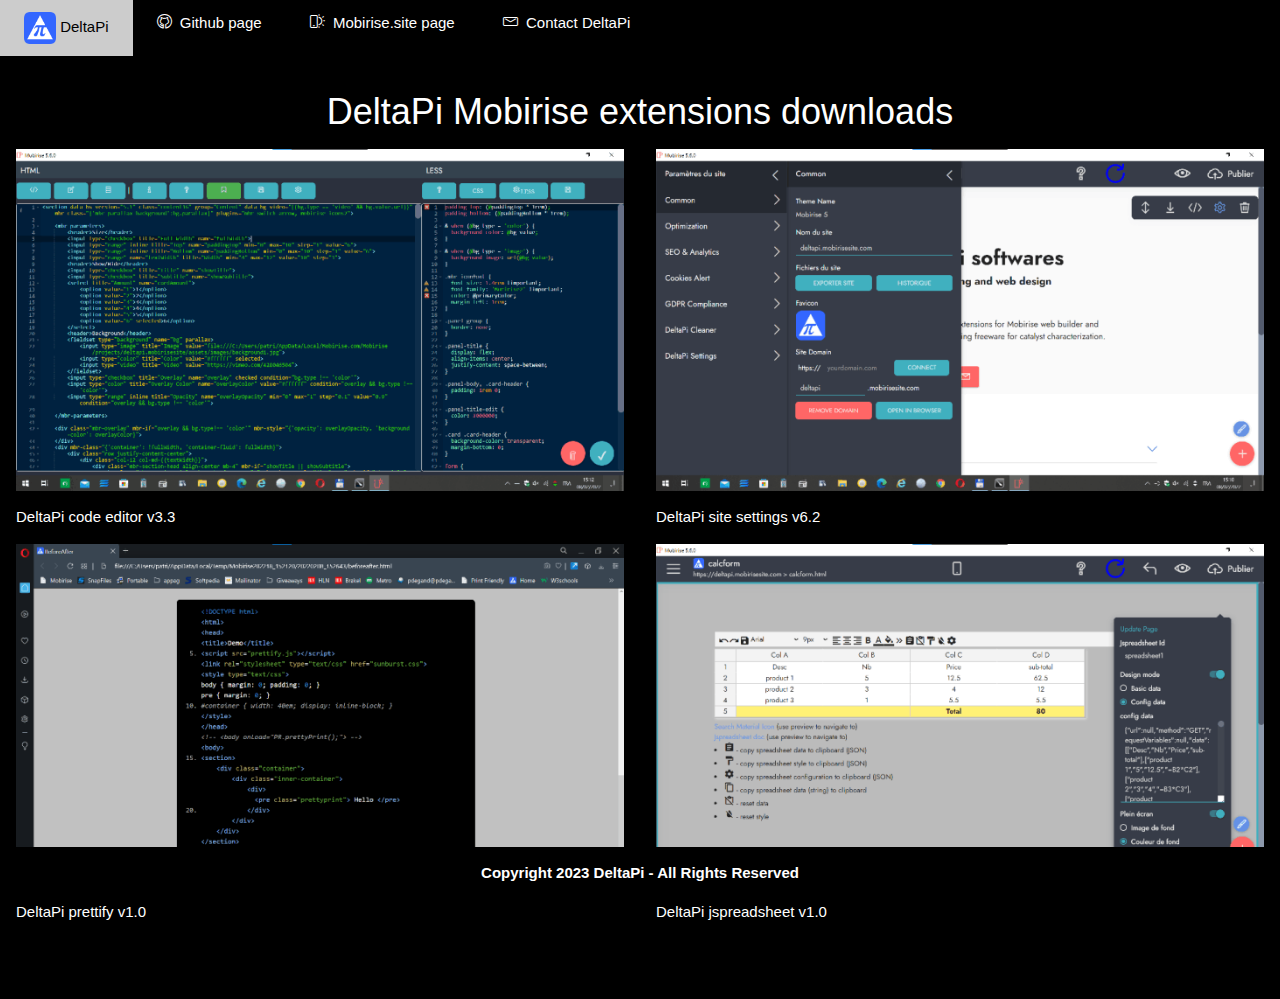
==== downloads.html @ 2305473d "create github pages" ====
<!DOCTYPE html>
<html  lang="en">
<head>
  <!-- Site made with Mobirise Website Builder v5.8.9, https://mobirise.com -->
  <meta charset="UTF-8">
  <meta http-equiv="X-UA-Compatible" content="IE=edge">
  <meta name="generator" content="Mobirise v5.8.9, mobirise.com">
  <meta name="viewport" content="width=device-width, initial-scale=1, minimum-scale=1">
  <link rel="shortcut icon" href="assets/images/deltapi.svg" type="image/x-icon">
  <meta name="description" content="links to DeltaPi downloads hosted on deltapi.lescigales.org">
  
  
  <title>Downloads</title>
  <link rel="stylesheet" href="assets/web/assets/mobirise-icons-bold/mobirise-icons-bold.css">
  <link rel="stylesheet" href="assets/deltapi/deltapi.css">
  <link rel="stylesheet" href="assets/w3css/w3.css">
  <link rel="stylesheet" href="assets/w3css/w3-theme-black.css">
  <link rel="stylesheet" href="assets/w3css/font-awesome.min.css">
  <link rel="stylesheet" href="assets/theme/css/style.css">
  <link rel="preload" href="https://fonts.googleapis.com/css?family=Jost:100,200,300,400,500,600,700,800,900,100i,200i,300i,400i,500i,600i,700i,800i,900i&display=swap" as="style" onload="this.onload=null;this.rel='stylesheet'">
  <noscript><link rel="stylesheet" href="https://fonts.googleapis.com/css?family=Jost:100,200,300,400,500,600,700,800,900,100i,200i,300i,400i,500i,600i,700i,800i,900i&display=swap"></noscript>
  <link rel="preload" href="https://fonts.googleapis.com/css?family=Rubik:300,400,500,600,700,800,900,300i,400i,500i,600i,700i,800i,900i&display=swap" as="style" onload="this.onload=null;this.rel='stylesheet'">
  <noscript><link rel="stylesheet" href="https://fonts.googleapis.com/css?family=Rubik:300,400,500,600,700,800,900,300i,400i,500i,600i,700i,800i,900i&display=swap"></noscript>
  <link rel="preload" as="style" href="assets/mobirise/css/mbr-additional.css"><link rel="stylesheet" href="assets/mobirise/css/mbr-additional.css" type="text/css">

  
  <style>#mobiriseBanner {display: none;}</style>
  
</head>
<body>
  


  <section class="menu1 cid-tDsbV5eviz" id="menu1-18">
    
<!-- Navbar -->
<div class="w3-top">
  <div class="w3-bar w3-black w3-card">
    <a href="index.html" class="w3-bar-item w3-button w3-padding-large"><img src="assets/images/deltapi-100x100.png" alt="DeltaPi" height="32"> DeltaPi</a>
    <a href="https://patrickdegand.github.io/deltapi/" class="w3-bar-item w3-button w3-padding-large w3-hide-small"><span class="mbr-iconfont mbrib-github"></span>&nbsp; Github page</a>
    <a href="https://deltapi.mobirisesite.com/" class="w3-bar-item w3-button w3-padding-large w3-hide-small"><span class="mbr-iconfont mbrib-mobirise"></span>&nbsp; Mobirise.site page</a>
    <a href="javascript:mailtodeltapi();" class="w3-bar-item w3-button w3-padding-large w3-hide-small"><span class="mbr-iconfont mbrib-letter"></span>&nbsp; Contact DeltaPi</a>
  </div>
</div>
</section>

<section class="features1 cid-tDsbYfevcy" id="features1-19">

    
  <div class="w3-row w3-theme">
    <h1 class="w3-center">DeltaPi Mobirise extensions downloads</h1>
    <div class="w3-col l6 s6">
      <div class="w3-container">
        <div class="w3-display-container">
          <img src="assets/images/code-editor-695x391.png" style="width:100%" alt="deltapi code editor">
          <div class="w3-display-middle w3-display-hover">
            <a href="https://deltapi.lescigales.org/downloads/deltapidownload.php?deltapi-code-editor" class="w3-button w3-black">Download</a>
          </div>
        </div>
        <p>DeltaPi code editor v3.3</p>
      </div>
      <div class="w3-container">
        <div class="w3-display-container">
          <img src="assets/images/prettify-695x391.png" style="width:100%" alt="deltapi prettify">
          <div class="w3-display-middle w3-display-hover">
            <a href="https://deltapi.lescigales.org/downloads/deltapidownload.php?deltapi-prettify" class="w3-button w3-black">Download</a>
          </div>
        </div>
        <p>DeltaPi prettify v1.0</p>
      </div>
    </div>
    <div class="w3-col l6 s6">
      <div class="w3-container">
        <div class="w3-display-container">
          <img src="assets/images/site-settings-695x391.png" style="width:100%" alt="deltapi site settings">
          <div class="w3-display-middle w3-display-hover">
            <a href="https://deltapi.lescigales.org/downloads/deltapidownload.php?deltapi-site-settings" class="w3-button w3-black">Download</a>
          </div>
        </div>
        <p>DeltaPi site settings v6.2</p>
      </div>
      <div class="w3-container">
        <div class="w3-display-container">
          <img src="assets/images/jspreadsheet-695x391.png" style="width:100%" alt="deltapi jspreadsheet">
          <div class="w3-display-middle w3-display-hover">
            <a href="https://deltapi.lescigales.org/downloads/deltapidownload.php?deltapi-jspreadsheet" class="w3-button w3-black">Download</a>
          </div>
        </div>
        <p>DeltaPi jspreadsheet v1.0</p>
      </div>
    </div>
  </div>
</section>

<section class="footer1 cid-tDn2ehxbDj" id="footer1-17">

    

<!-- Footer -->
<footer class="w3-container w3-theme-dark  w3-bottom w3-center">
 <p><strong>Copyright 2023 DeltaPi - All Rights Reserved</strong></p>
</footer>

</section><section class="cid-tDn2ehxbDj" id="footer1-17"></section>


<script src="assets/web/assets/jquery/jquery.min.js"></script>
  <script src="assets/deltapi/deltapi.js"></script>
  <script src="assets/theme/js/script.js"></script>
  
  <script>
var last = document.getElementsByTagName("section").length -1;
document.getElementsByTagName("section")[last].remove();
</script>




  
</body>
</html>
---- assets/web/assets/mobirise-icons-bold/mobirise-icons-bold.css ----
@font-face {
  font-family: 'mobirise-icons-bold';
  font-display: swap;
  src:  url('mobirise-icons-bold.eot?m1l4yr');
  src:  url('mobirise-icons-bold.eot?m1l4yr#iefix') format('embedded-opentype'),
    url('mobirise-icons-bold.ttf?m1l4yr') format('truetype'),
    url('mobirise-icons-bold.woff?m1l4yr') format('woff'),
    url('mobirise-icons-bold.svg?m1l4yr#mobirise-icons-bold') format('svg');
  font-weight: normal;
  font-style: normal;
}

[class^="mbrib-"], [class*="mbrib-"] {
  /* use !important to prevent issues with browser extensions that change fonts */
  font-family: 'mobirise-icons-bold' !important;
  speak: none;
  font-style: normal;
  font-weight: normal;
  font-variant: normal;
  text-transform: none;
  line-height: 1;

  /* Better Font Rendering =========== */
  -webkit-font-smoothing: antialiased;
  -moz-osx-font-smoothing: grayscale;
}

.mbrib-add-submenu:before {
  content: "\e900";
}
.mbrib-alert:before {
  content: "\e901";
}
.mbrib-align-center:before {
  content: "\e902";
}
.mbrib-align-justify:before {
  content: "\e903";
}
.mbrib-align-left:before {
  content: "\e904";
}
.mbrib-align-right:before {
  content: "\e905";
}
.mbrib-android:before {
  content: "\e906";
}
.mbrib-apple:before {
  content: "\e907";
}
.mbrib-arrow-down:before {
  content: "\e908";
}
.mbrib-arrow-next:before {
  content: "\e909";
}
.mbrib-arrow-prev:before {
  content: "\e90a";
}
.mbrib-arrow-up:before {
  content: "\e90b";
}
.mbrib-bold:before {
  content: "\e90c";
}
.mbrib-bookmark:before {
  content: "\e90d";
}
.mbrib-bootstrap:before {
  content: "\e90e";
}
.mbrib-briefcase:before {
  content: "\e90f";
}
.mbrib-browse:before {
  content: "\e910";
}
.mbrib-bulleted-list:before {
  content: "\e911";
}
.mbrib-calendar:before {
  content: "\e912";
}
.mbrib-camera:before {
  content: "\e913";
}
.mbrib-cart-add:before {
  content: "\e914";
}
.mbrib-cart-full:before {
  content: "\e915";
}
.mbrib-cash:before {
  content: "\e916";
}
.mbrib-change-style:before {
  content: "\e917";
}
.mbrib-chat:before {
  content: "\e918";
}
.mbrib-clock:before {
  content: "\e919";
}
.mbrib-close:before {
  content: "\e91a";
}
.mbrib-cloud:before {
  content: "\e91b";
}
.mbrib-code:before {
  content: "\e91c";
}
.mbrib-contact-form:before {
  content: "\e91d";
}
.mbrib-credit-card:before {
  content: "\e91e";
}
.mbrib-cursor-click:before {
  content: "\e91f";
}
.mbrib-cust-feedback:before {
  content: "\e920";
}
.mbrib-database:before {
  content: "\e921";
}
.mbrib-delivery:before {
  content: "\e922";
}
.mbrib-desktop:before {
  content: "\e923";
}
.mbrib-devices:before {
  content: "\e924";
}
.mbrib-down:before {
  content: "\e925";
}
.mbrib-download:before {
  content: "\e926";
}
.mbrib-drag-n-drop:before {
  content: "\e927";
}
.mbrib-drag-n-drop2:before {
  content: "\e928";
}
.mbrib-edit:before {
  content: "\e929";
}
.mbrib-edit2:before {
  content: "\e92a";
}
.mbrib-error:before {
  content: "\e92b";
}
.mbrib-extension:before {
  content: "\e92c";
}
.mbrib-features:before {
  content: "\e92d";
}
.mbrib-file:before {
  content: "\e92e";
}
.mbrib-flag:before {
  content: "\e92f";
}
.mbrib-folder:before {
  content: "\e930";
}
.mbrib-gift:before {
  content: "\e931";
}
.mbrib-github:before {
  content: "\e932";
}
.mbrib-globe-2:before {
  content: "\e933";
}
.mbrib-globe:before {
  content: "\e934";
}
.mbrib-growing-chart:before {
  content: "\e935";
}
.mbrib-hearth:before {
  content: "\e936";
}
.mbrib-help:before {
  content: "\e937";
}
.mbrib-home:before {
  content: "\e938";
}
.mbrib-hot-cup:before {
  content: "\e939";
}
.mbrib-idea:before {
  content: "\e93a";
}
.mbrib-image-gallery:before {
  content: "\e93b";
}
.mbrib-image-slider:before {
  content: "\e93c";
}
.mbrib-info:before {
  content: "\e93d";
}
.mbrib-italic:before {
  content: "\e93e";
}
.mbrib-key:before {
  content: "\e93f";
}
.mbrib-laptop:before {
  content: "\e940";
}
.mbrib-layers:before {
  content: "\e941";
}
.mbrib-left-right:before {
  content: "\e942";
}
.mbrib-left:before {
  content: "\e943";
}
.mbrib-letter:before {
  content: "\e944";
}
.mbrib-like:before {
  content: "\e945";
}
.mbrib-link:before {
  content: "\e946";
}
.mbrib-lock:before {
  content: "\e947";
}
.mbrib-login:before {
  content: "\e948";
}
.mbrib-logout:before {
  content: "\e949";
}
.mbrib-magic-stick:before {
  content: "\e94a";
}
.mbrib-map-pin:before {
  content: "\e94b";
}
.mbrib-menu:before {
  content: "\e94c";
}
.mbrib-mobile:before {
  content: "\e94d";
}
.mbrib-mobile2:before {
  content: "\e94e";
}
.mbrib-mobirise:before {
  content: "\e94f";
}
.mbrib-more-horizontal:before {
  content: "\e950";
}
.mbrib-more-vertical:before {
  content: "\e951";
}
.mbrib-music:before {
  content: "\e952";
}
.mbrib-new-file:before {
  content: "\e953";
}
.mbrib-numbered-list:before {
  content: "\e954";
}
.mbrib-opened-folder:before {
  content: "\e955";
}
.mbrib-pages:before {
  content: "\e956";
}
.mbrib-paper-plane:before {
  content: "\e957";
}
.mbrib-paperclip:before {
  content: "\e958";
}
.mbrib-photo:before {
  content: "\e959";
}
.mbrib-photos:before {
  content: "\e95a";
}
.mbrib-pin:before {
  content: "\e95b";
}
.mbrib-play:before {
  content: "\e95c";
}
.mbrib-plus:before {
  content: "\e95d";
}
.mbrib-preview:before {
  content: "\e95e";
}
.mbrib-print:before {
  content: "\e95f";
}
.mbrib-protect:before {
  content: "\e960";
}
.mbrib-question:before {
  content: "\e961";
}
.mbrib-quote-left:before {
  content: "\e962";
}
.mbrib-quote-right:before {
  content: "\e963";
}
.mbrib-redo:before {
  content: "\e964";
}
.mbrib-refresh:before {
  content: "\e965";
}
.mbrib-responsive:before {
  content: "\e966";
}
.mbrib-right:before {
  content: "\e967";
}
.mbrib-rocket:before {
  content: "\e968";
}
.mbrib-sad-face:before {
  content: "\e969";
}
.mbrib-sale:before {
  content: "\e96a";
}
.mbrib-save:before {
  content: "\e96b";
}
.mbrib-search:before {
  content: "\e96c";
}
.mbrib-setting:before {
  content: "\e96d";
}
.mbrib-setting2:before {
  content: "\e96e";
}
.mbrib-setting3:before {
  content: "\e96f";
}
.mbrib-share:before {
  content: "\e970";
}
.mbrib-shopping-bag:before {
  content: "\e971";
}
.mbrib-shopping-basket:before {
  content: "\e972";
}
.mbrib-shopping-cart:before {
  content: "\e973";
}
.mbrib-sites:before {
  content: "\e974";
}
.mbrib-smile-face:before {
  content: "\e975";
}
.mbrib-speed:before {
  content: "\e976";
}
.mbrib-star:before {
  content: "\e977";
}
.mbrib-success:before {
  content: "\e978";
}
.mbrib-sun:before {
  content: "\e979";
}
.mbrib-sun2:before {
  content: "\e97a";
}
.mbrib-tablet-vertical:before {
  content: "\e97b";
}
.mbrib-tablet:before {
  content: "\e97c";
}
.mbrib-target:before {
  content: "\e97d";
}
.mbrib-timer:before {
  content: "\e97e";
}
.mbrib-to-ftp:before {
  content: "\e97f";
}
.mbrib-to-local-drive:before {
  content: "\e980";
}
.mbrib-touch-swipe:before {
  content: "\e981";
}
.mbrib-touch:before {
  content: "\e982";
}
.mbrib-trash:before {
  content: "\e983";
}
.mbrib-underline:before {
  content: "\e984";
}
.mbrib-undo:before {
  content: "\e985";
}
.mbrib-unlink:before {
  content: "\e986";
}
.mbrib-unlock:before {
  content: "\e987";
}
.mbrib-up-down:before {
  content: "\e988";
}
.mbrib-up:before {
  content: "\e989";
}
.mbrib-update:before {
  content: "\e98a";
}
.mbrib-upload:before {
  content: "\e98b";
}
.mbrib-user:before {
  content: "\e98c";
}
.mbrib-user2:before {
  content: "\e98d";
}
.mbrib-users:before {
  content: "\e98e";
}
.mbrib-video-play:before {
  content: "\e98f";
}
.mbrib-video:before {
  content: "\e990";
}
.mbrib-watch:before {
  content: "\e991";
}
.mbrib-website-theme:before {
  content: "\e992";
}
.mbrib-wifi:before {
  content: "\e993";
}
.mbrib-windows:before {
  content: "\e994";
}
.mbrib-zoom-out:before {
  content: "\e995";
}
---- assets/deltapi/deltapi.css ----
#mobiriseBanner {
display: none;
}
---- assets/w3css/w3-theme-black.css ----
.w3-theme-l5 {color:#000 !important; background-color:#f0f0f0 !important}
.w3-theme-l4 {color:#000 !important; background-color:#cccccc !important}
.w3-theme-l3 {color:#fff !important; background-color:#999999 !important}
.w3-theme-l2 {color:#fff !important; background-color:#666666 !important}
.w3-theme-l1 {color:#fff !important; background-color:#333333 !important}
.w3-theme-d1 {color:#fff !important; background-color:#000000 !important}
.w3-theme-d2 {color:#fff !important; background-color:#000000 !important}
.w3-theme-d3 {color:#fff !important; background-color:#000000 !important}
.w3-theme-d4 {color:#fff !important; background-color:#000000 !important}
.w3-theme-d5 {color:#fff !important; background-color:#000000 !important}

.w3-theme-light {color:#000 !important; background-color:#f0f0f0 !important}
.w3-theme-dark {color:#fff !important; background-color:#000000 !important}
.w3-theme-action {color:#fff !important; background-color:#000000 !important}

.w3-theme {color:#fff !important; background-color:#000000 !important}
.w3-text-theme {color:#000000 !important}
.w3-border-theme {border-color:#000000 !important}

.w3-hover-theme:hover {color:#fff !important; background-color:#000000 !important}
.w3-hover-text-theme:hover {color:#000000 !important}
.w3-hover-border-theme:hover {border-color:#000000 !important}
---- assets/theme/css/style.css ----
.engine {
	position: absolute;
	text-indent: -2400px;
	text-align: center;
	padding: 0;
	top: 0;
	left: -2400px;
}button,
div,
span,
h1,
h2,
h3,
h4,
h5,
h6,
p,
blockquote,
a,
ol,
ul,
li,
figcaption,
textarea,
input { 
	font-family: "Segoe UI",Arial,sans-serif;
}
/*!
* {
  -webkit-box-sizing: border-box;
  box-sizing: border-box;
  outline: none; }
  *:focus {
    outline: none; }

body {
  position: relative;
  font-style: normal;
  line-height: 1.6;
  color: #48525c; }

section {
  background-color: #eeeeee;
  background-position: 50% 50%;
  background-repeat: no-repeat;
  background-size: cover;
  overflow: hidden;
  padding: 0; }

h1,
h2,
h3,
h4,
h5,
h6 {
  margin: 0;
  padding: 0; }

p,
li,
blockquote {
  letter-spacing: normal;
  line-height: 1.6; }

ul,
ol,
blockquote,
p {
  margin-bottom: 0;
  margin-top: 0; }

a {
  cursor: pointer; }
  a, a:hover {
    text-decoration: none; }

a.mbr-iconfont:hover {
  text-decoration: none; }

h1,
h2,
h3,
h4,
h5,
h6,
.display-1,
.display-2,
.display-4,
.display-5,
.display-7 {
  word-break: break-word;
  word-wrap: break-word; }

b,
strong {
  font-weight: bold; }

blockquote {
  padding: 10px 0 10px 20px;
  position: relative;
  border-left: 3px solid; }

input:-webkit-autofill, input:-webkit-autofill:hover, input:-webkit-autofill:focus, input:-webkit-autofill:active {
  -webkit-transition-delay: 9999s;
  transition-delay: 9999s;
  -webkit-transition-property: background-color, color;
  -o-transition-property: background-color, color;
  transition-property: background-color, color; }

html,
body {
  height: auto;
  min-height: 100vh; }

.mbr-section-title {
  margin: 0;
  padding: 0;
  font-style: normal;
  line-height: 1.2;
  width: 100%;
  color: #20202a; }

.mbr-section-subtitle {
  line-height: 1.2;
  width: 100%;
  color: #20202a; }

.mbr-text {
  font-style: normal;
  line-height: 1.6;
  width: 100%;
  color: #48525c;
  font-weight: 400; }

/*! Base colors */ /*
.mbr-white {
  color: #ffffff; }

.mbr-black {
  color: #000000; }

/*! Text-aligns */ /*
.align-left {
  text-align: left; }
  .align-left .list-item {
    justify-content: flex-start; }

.align-center {
  text-align: center; }
  .align-center .list-item {
    justify-content: center; }

.align-right {
  text-align: right; }
  .align-right .list-item {
    justify-content: flex-end; }

@media (max-width: 767px) {
  .align-left,
  .align-center,
  .align-right {
    text-align: center; }
    .align-left .list-item,
    .align-center .list-item,
    .align-right .list-item {
      justify-content: center; } }
/*! Font-weight  */ /* 
.mbr-light {
  font-weight: 300; }

.mbr-regular {
  font-weight: 400; }

.mbr-semibold {
  font-weight: 600; }

.mbr-bold {
  font-weight: 700; }

.icons-list a {
  margin: 0; }
  .icons-list a:last-child {
    margin: 0; }

.mbr-figure {
  align-self: center; }

.hidden {
  visibility: hidden; }

.super-hide {
  display: none !important; }

.inactive {
  -webkit-user-select: none;
  -moz-user-select: none;
  -ms-user-select: none;
  user-select: none;
  pointer-events: none;
  -webkit-user-drag: none;
  user-drag: none; }

.mbr-overlay {
  position: absolute;
  bottom: 0;
  left: 0;
  right: 0;
  top: 0;
  z-index: 0; }

.map-placeholder {
  display: none; }

.google-map, .google-map iframe {
  position: relative;
  width: 100%;
  height: 400px; }

img.mbr-temp {
  width: 100%; }

.rounded {
  border-radius: 50% !important; }

.is-builder .nodisplay + img[async],
.is-builder .nodisplay + img[decoding="async"],
.is-builder amp-img > a + img[async],
.is-builder amp-img > a + img[decoding="async"] {
  display: none; }

html:not(.is-builder) amp-img > a {
  position: absolute;
  top: 0;
  bottom: 0;
  left: 0;
  right: 0;
  z-index: 1; }

.is-builder .temp-amp-sizer {
  position: absolute; }

.is-builder amp-youtube .temp-amp-sizer,
.is-builder amp-vimeo .temp-amp-sizer {
  position: static; }

.mobirise-spinner {
  position: absolute;
  top: 50%;
  left: 40%;
  margin-left: 10%;
  -webkit-transform: translate3d(-50%, -50%, 0);
  z-index: 4; }

.mobirise-spinner em {
  width: 24px;
  height: 24px;
  background: #3ac;
  border-radius: 100%;
  display: inline-block;
  -webkit-animation: slide 1s infinite; }

.mobirise-spinner em:nth-child(1) {
  -webkit-animation-delay: 0.1s; }

.mobirise-spinner em:nth-child(2) {
  -webkit-animation-delay: 0.2s; }

.mobirise-spinner em:nth-child(3) {
  -webkit-animation-delay: 0.3s; }

@-moz-keyframes slide {
  0% {
    -webkit-transform: scale(1); }
  50% {
    opacity: 0.3;
    -webkit-transform: scale(2); }
  100% {
    -webkit-transform: scale(1); } }
@-webkit-keyframes slide {
  0% {
    -webkit-transform: scale(1); }
  50% {
    opacity: 0.3;
    -webkit-transform: scale(2); }
  100% {
    -webkit-transform: scale(1); } }
@-o-keyframes slide {
  0% {
    -webkit-transform: scale(1); }
  50% {
    opacity: 0.3;
    -webkit-transform: scale(2); }
  100% {
    -webkit-transform: scale(1); } }
@keyframes slide {
  0% {
    -webkit-transform: scale(1); }
  50% {
    opacity: 0.3;
    -webkit-transform: scale(2); }
  100% {
    -webkit-transform: scale(1); } }
.mobirise-loader .amp-active > div {
  display: none; }

.iconfont-wrapper {
  display: inline-flex; }

.mbr-flex {
  display: flex; }

.flex-wrap {
  flex-wrap: wrap; }

.mbr-jc-s {
  justify-content: flex-start; }

.mbr-jc-c {
  justify-content: center; }

.mbr-jc-e {
  justify-content: flex-end; }

.mbr-row-reverse {
  flex-direction: row-reverse; }

.mbr-column {
  flex-direction: column; }

amp-img,
img {
  height: 100%;
  width: 100%; }

/* styles for bullets */ /*
.hidden-slide {
  display: none !important; }

.visible-slide {
  display: flex !important; }

section,
.container,
.container-fluid {
  position: relative;
  word-wrap: break-word; }

/*! Full-screen */ /*
.mbr-fullscreen .mbr-overlay {
  min-height: 100vh; }

.mbr-fullscreen {
  display: flex;
  align-items: center;
  height: 100vh;
  min-height: 100vh;
  padding: 3rem 0; }

.container {
  padding: 0 1rem;
  width: 100%;
  margin-right: auto;
  margin-left: auto; }
  @media (max-width: 767px) {
    .container {
      max-width: 540px; } }
  @media (min-width: 768px) {
    .container {
      max-width: 720px; } }
  @media (min-width: 992px) {
    .container {
      max-width: 960px; } }
  @media (min-width: 1200px) {
    .container {
      max-width: 1140px; } }

.container-fluid {
  width: 100%;
  padding: 0 1rem; }

.btn {
  position: relative;
  font-weight: 700;
  margin: 0.4rem 0.9rem;
  border: 2px solid;
  font-style: normal;
  white-space: normal;
  transition: all 0.3s cubic-bezier(0.25, 0.1, 0.25, 1);
  display: inline-flex;
  align-items: center;
  justify-content: center;
  word-break: break-word;
  line-height: 1.2rem;
  letter-spacing: normal; }

.btn-form {
  padding: 1rem 2rem; }
  .btn-form:hover {
    cursor: pointer; }

.btn {
  padding: 1rem 2rem;
  border-radius: 3px; }

.btn-sm {
  padding: 0.4rem 0.8rem;
  border-radius: 3px; }

.btn-md {
  padding: 1rem 2rem;
  border-radius: 3px; }

.btn-lg {
  padding: 1.2rem 3.2rem;
  border-radius: 3px; }

form .btn,
form .mbr-section-btn {
  margin: 0; }

.note-popover .btn:after {
  display: none; }

.mbr-section-btn {
  margin: 0 -0.9rem;
  font-size: 0; }

nav .mbr-section-btn {
  margin-left: 0rem;
  margin-right: 0rem; }

.btn .mbr-iconfont,
.btn.btn-md .mbr-iconfont {
  cursor: pointer;
  margin: 0 0.8rem 0 0; }

.btn-sm .mbr-iconfont {
  margin: 0 0.5rem 0 0; }

[type="submit"] {
  -webkit-appearance: none; }

section.menu {
  min-height: 56px;
  overflow: visible;
  padding: 0; }

.menu-container {
  display: flex;
  -webkit-box-pack: justify;
  -ms-flex-pack: justify;
  justify-content: space-between;
  align-items: center;
  min-height: 56px; }
  @media (max-width: 991px) {
    .menu-container {
      max-width: 100%;
      padding: 0.5rem 1rem !important; } }
  @media (max-width: 767px) {
    .menu-container {
      padding: 0.5rem 1rem !important; } }

.navbar {
  z-index: 100;
  width: 100%;
  position: absolute;
  box-shadow: 0 2px 10px 0 rgba(0, 0, 0, 0.07); }

.navbar-fixed-top {
  position: fixed;
  top: 0; }

.navbar-brand {
  display: flex;
  align-items: center;
  word-break: break-word;
  z-index: 1; }

.navbar-logo {
  margin: 0 0.8rem 0 0; }
  @media (max-width: 767px) {
    .navbar-logo amp-img {
      max-height: 35px;
      max-width: 35px; } }

.navbar-caption-wrap {
  display: flex; }

.navbar .navbar-collapse {
  display: flex;
  -ms-flex-preferred-size: auto;
  flex-basis: auto;
  align-items: center;
  justify-content: space-between;
  width: 100%; }
  @media (max-width: 991px) {
    .navbar .navbar-collapse {
      display: none;
      position: absolute;
      top: 0;
      right: 0;
      height: 100vh;
      overflow-y: auto;
      padding: 70px 2rem 1rem;
      z-index: 1; } }

@media (max-width: 991px) {
  .navbar.opened .navbar-collapse.show, .navbar.opened .navbar-collapse.collapsing {
    display: block; }

  .is-builder .navbar-collapse {
    position: fixed; } }
.navbar-nav {
  list-style-type: none;
  display: flex;
  flex-wrap: wrap;
  padding-left: 0;
  min-width: 10rem; }
  @media (max-width: 991px) {
    .navbar-nav {
      flex-direction: column; } }
  .navbar-nav .mbr-iconfont {
    margin: 0 0.2rem 0 0; }

.nav-item {
  word-break: break-all; }

.nav-link {
  display: flex;
  align-items: center;
  justify-content: center; }

.nav-link,
.navbar-caption {
  transition: all 0.2s !important;
  letter-spacing: normal !important; }

.nav-dropdown .dropdown-menu {
  min-width: 10rem;
  position: absolute;
  left: 0;
  padding: 10px 0;
  border-radius: 0 0 4px 4px;
  transition: opacity 0.2s cubic-bezier(0.25, 0.1, 0.25, 1); }
  .nav-dropdown .dropdown-menu .dropdown-item {
    line-height: normal;
    display: flex;
    justify-content: center;
    align-items: center;
    padding: 0 15px;
    margin: 20px 0;
    white-space: nowrap; }
    .nav-dropdown .dropdown-menu .dropdown-item:active {
      background: none; }
  .nav-dropdown .dropdown-menu .dropdown {
    position: relative; }

.dropdown-menu .dropdown:hover > .dropdown-menu {
  opacity: 1;
  pointer-events: all; }

.nav-dropdown .dropdown-submenu {
  top: 0;
  left: 100%;
  margin: 0; }

.nav-item.dropdown {
  position: relative; }
  .nav-item.dropdown .dropdown-menu {
    opacity: 0;
    pointer-events: none; }
  .nav-item.dropdown:hover > .dropdown-menu {
    opacity: 1;
    pointer-events: all; }

.link.dropdown-toggle:after {
  content: "";
  margin-left: 0.25rem;
  border-top: 0.35em solid;
  border-right: 0.35em solid transparent;
  border-left: 0.35em solid transparent;
  border-bottom: 0; }

.navbar .dropdown.open > .dropdown-menu {
  display: block; }

@media (max-width: 991px) {
  .is-builder .nav-dropdown .dropdown-menu {
    position: relative; }

  .nav-dropdown .dropdown-submenu {
    left: 0; }

  .nav-dropdown .dropdown-menu .dropdown-item {
    padding: 0;
    margin: 0 0 1rem 0;
    justify-content: center; }
    .nav-dropdown .dropdown-menu .dropdown-item:after {
      right: auto; }

  .navbar.opened .dropdown-menu {
    top: 0; }

  .dropdown-toggle[data-toggle="dropdown-submenu"]:after {
    content: "";
    margin-left: 0.25rem;
    border-top: 0.35em solid;
    border-right: 0.35em solid transparent;
    border-left: 0.35em solid transparent;
    border-bottom: 0;
    top: 55%; } }
.navbar-buttons {
  display: flex;
  flex-wrap: wrap;
  align-items: center;
  justify-content: center; }
  @media (max-width: 991px) {
    .navbar-buttons {
      flex-direction: column; } }

.menu-social-list {
  display: flex;
  align-items: center;
  justify-content: center;
  flex-wrap: wrap; }
  .menu-social-list a {
    margin: 0 0.5rem; }
    .menu-social-list a span {
      font-size: 1.5rem; }

button.navbar-toggler {
  position: relative;
  width: 31px;
  height: 20px;
  cursor: pointer;
  transition: all .2s;
  -ms-flex-item-align: center;
  -ms-grid-row-align: center;
  align-self: center; }

.hamburger span {
  position: absolute;
  right: 0;
  width: 30px;
  height: 2px;
  border-right: 5px; }
  .hamburger span:nth-child(1) {
    top: 0;
    transition: all .2s; }
  .hamburger span:nth-child(2) {
    top: 8px;
    transition: all .15s; }
  .hamburger span:nth-child(3) {
    top: 8px;
    transition: all .15s; }
  .hamburger span:nth-child(4) {
    top: 16px;
    transition: all .2s; }

nav.opened .navbar-toggler:not(.hide) .hamburger span:nth-child(4), nav.opened .navbar-toggler:not(.hide) .hamburger span:nth-child(1) {
  top: 8px;
  width: 0;
  opacity: 0;
  right: 50%;
  transition: all .2s; }
nav.opened .navbar-toggler:not(.hide) .hamburger span:nth-child(2) {
  transform: rotate(-45deg);
  transition: all .25s; }
nav.opened .navbar-toggler:not(.hide) .hamburger span:nth-child(3) {
  transform: rotate(45deg);
  transition: all .25s; }

.ampstart-btn.hamburger {
  position: relative;
  margin-left: auto;
  height: 20px;
  width: 30px;
  background: none;
  border: none;
  cursor: pointer;
  z-index: 1000; }

@media (min-width: 992px) {
  .nav-dropdown .dropdown-menu {
    box-shadow: 0 10px 25px 0 rgba(0, 0, 0, 0.2); }

  .ampstart-btn,
  amp-sidebar {
    display: none; }

  .dropdown-menu .dropdown-toggle:after {
    content: "";
    border-bottom: 0.35em solid transparent;
    border-left: 0.35em solid;
    border-right: 0;
    border-top: 0.35em solid transparent;
    margin-left: 0.3rem;
    margin-top: -0.3077em;
    position: absolute;
    right: 1.1538em;
    top: 50%; } }
.close-sidebar {
  width: 30px;
  height: 30px;
  position: relative;
  cursor: pointer;
  background-color: transparent;
  border: none; }
  .close-sidebar span {
    position: absolute;
    left: 0;
    width: 30px;
    height: 2px;
    border-right: 5px;
    top: 14px; }
    .close-sidebar span:nth-child(1) {
      transform: rotate(-45deg); }
    .close-sidebar span:nth-child(2) {
      transform: rotate(45deg); }

.builder-sidebar {
  position: relative;
  height: 100vh;
  overflow-y: auto;
  min-width: 10rem;
  z-index: 1030;
  padding: 1rem 2rem;
  max-width: 20rem; }
  .builder-sidebar .dropdown:hover > .dropdown-menu {
    position: relative;
    text-align: center; }

section.sidebar-open:before {
  content: '';
  position: fixed;
  top: 0;
  bottom: 0;
  right: 0;
  left: 0;
  background-color: rgba(0, 0, 0, 0.2);
  z-index: 1040; }

.is-builder section.horizontal-menu .ampstart-btn {
  display: none !important; }
.is-builder section.horizontal-menu .dropdown-menu {
  z-index: auto !important;
  opacity: 1 !important;
  pointer-events: auto !important; }

.is-builder .menu {
  overflow: visible; }

#sidebar {
  background-color: transparent; }

.card-title {
  margin: 0; }

.card {
  position: relative;
  background-color: transparent;
  border: none;
  border-radius: 0;
  width: 100%;
  padding: 0 1rem; }
  @media (max-width: 767px) {
    .card:not(.last-child) {
      padding-bottom: 30px; } }
  .card .card-img {
    width: auto;
    border-radius: 0; }
  .card .card-wrapper {
    height: 100%; }
    @media (max-width: 767px) {
      .card .card-wrapper {
        flex-direction: column; } }
  .card img {
    height: 100%;
    -o-object-fit: cover;
    object-fit: cover;
    -o-object-position: center;
    object-position: center; }

.card-inner,
.items-list {
  display: flex;
  flex-direction: column; }

.items-list {
  list-style-type: none;
  padding: 0; }
  .items-list .list-item {
    padding: 1rem 2rem; }

.card-head {
  padding: 1.5rem 2rem; }

.card-price-wrap {
  padding: 1rem 2rem; }

.card-button {
  padding: 1rem;
  margin: 0 !important; }

.timeline-wrap {
  position: relative; }
  .timeline-wrap .iconBackground {
    position: absolute;
    left: 50%;
    width: 20px;
    height: 20px;
    line-height: 30px;
    text-align: center;
    border-radius: 50%;
    font-size: 30px;
    display: inline-block;
    background-color: #000000;
    top: 20px;
    margin: 0 0 0 -10px; }
  @media (max-width: 767px) {
    .timeline-wrap .iconBackground {
      left: 0 !important; } }

.separline {
  position: relative; }
  @media (max-width: 767px) {
    .separline:not(.last-child) {
      padding-bottom: 2rem; } }
  .separline:before {
    position: absolute;
    content: "";
    width: 2px;
    background-color: #000000;
    left: calc(50% - 1px);
    height: calc(100% - 20px);
    top: 40px; }
    @media (max-width: 767px) {
      .separline:before {
        left: 0 !important; } }

.gallery-img-wrap {
  position: relative;
  height: 100%; }
  .gallery-img-wrap:hover {
    cursor: pointer; }
    .gallery-img-wrap:hover .icon-wrap,
    .gallery-img-wrap:hover .caption-on-hover {
      opacity: 1; }
    .gallery-img-wrap:hover:after {
      opacity: .5; }
  .gallery-img-wrap amp-img {
    height: 100%; }
  .gallery-img-wrap:after {
    content: "";
    position: absolute;
    top: 0;
    bottom: 0;
    left: 0;
    right: 0;
    background: #000;
    opacity: 0;
    transition: opacity 0.2s;
    pointer-events: none; }
  .gallery-img-wrap .icon-wrap,
  .gallery-img-wrap .img-caption {
    z-index: 3;
    pointer-events: none;
    position: absolute; }
  .gallery-img-wrap .icon-wrap,
  .gallery-img-wrap .caption-on-hover {
    opacity: 0;
    transition: opacity 0.2s; }
  .gallery-img-wrap .icon-wrap {
    left: 50%;
    top: 50%;
    transform: translate(-50%, -50%);
    background-color: #fff;
    padding: .5rem;
    border-radius: 50%; }
  .gallery-img-wrap .amp-iconfont {
    color: #000;
    font-size: 1rem;
    width: 1rem;
    display: block; }
  .gallery-img-wrap .img-caption {
    left: 0;
    right: 0; }
    .gallery-img-wrap .img-caption.caption-top {
      top: 0; }
    .gallery-img-wrap .img-caption.caption-bottom {
      bottom: 0; }
    .gallery-img-wrap .img-caption:not(.caption-on-hover):after {
      content: "";
      position: absolute;
      top: 0;
      left: 0;
      right: 0;
      height: 100%;
      transition: opacity 0.2s;
      z-index: -1;
      pointer-events: none; }
  @media (max-width: 767px) {
    .gallery-img-wrap:after, .gallery-img-wrap:hover:after,
    .gallery-img-wrap .icon-wrap {
      display: none; }
    .gallery-img-wrap .caption-on-hover {
      opacity: 1; } }

.is-builder .gallery-img-wrap .icon-wrap, .is-builder .gallery-img-wrap .img-caption > * {
  pointer-events: all; }

.amp-carousel-button,
.dots-wrapper .dots span {
  transition: all 0.4s;
  cursor: pointer;
  outline: none; }

.amp-carousel-button {
  width: 50px;
  height: 50px;
  border-radius: 50%; }

.dots-wrapper .dots {
  display: inline-block;
  margin: 4px 8px; }
  .dots-wrapper .dots span {
    display: block;
    border-radius: 12px;
    height: 24px;
    width: 24px;
    background-color: #ffffff;
    border: 10px solid #cccccc;
    opacity: 0.5; }
    .dots-wrapper .dots span.current {
      width: 40px; }
    .dots-wrapper .dots span:hover, .dots-wrapper .dots span.current {
      opacity: 1; }

.amp-carousel-button-next:after {
  right: 1rem; }

.amp-carousel-button-prev:after {
  left: 1rem; }

button.btn-img {
  cursor: pointer; }
  .is-builder .preview button.btn-img {
    opacity: 0.5;
    position: relative;
    pointer-events: none; }

amp-image-lightbox, .lightbox {
  background: rgba(0, 0, 0, 0.8);
  display: flex;
  flex-wrap: wrap;
  align-items: center;
  justify-content: center;
  width: 100%;
  height: 100%;
  overflow: auto; }
  amp-image-lightbox a.control, .lightbox a.control {
    position: absolute;
    cursor: default;
    top: 0;
    right: 0; }
  amp-image-lightbox .close, .lightbox .close {
    background: none;
    border: none;
    position: absolute;
    top: 16px;
    right: 16px;
    height: 32px;
    width: 32px;
    cursor: pointer;
    z-index: 1000; }
  amp-image-lightbox .close:before,
  amp-image-lightbox .close:after, .lightbox .close:before,
  .lightbox .close:after {
    position: absolute;
    top: 0;
    right: 16px;
    content: ' ';
    height: 32px;
    width: 2px;
    background-color: #fff; }
  amp-image-lightbox .close:before, .lightbox .close:before {
    transform: rotate(45deg); }
  amp-image-lightbox .close:after, .lightbox .close:after {
    transform: rotate(-45deg); }
  amp-image-lightbox .video-block, .lightbox .video-block {
    width: 100%; }

div[submit-success] > *, div[submit-error] > * {
  padding: 15px;
  margin-bottom: 1rem; }

.form-block {
  z-index: 1;
  background-color: transparent;
  padding: 0;
  position: relative;
  overflow: hidden; }
  .form-block .mbr-overlay {
    z-index: -1; }
  @media (max-width: 991px) {
    .form-block {
      padding: 0; } }

form input,
form textarea,
form select {
  padding: 1rem;
  line-height: 1.2rem !important;
  width: 100%;
  background: #ffffff;
  border-width: 2px;
  border-style: solid;
  border-color: #767676;
  border-radius: 3px;
  color: #000000; }

form input[type="checkbox"],
form input[type="radio"] {
  border: none;
  background: none;
  width: auto; }

form .field {
  padding-bottom: 0.5rem;
  padding-top: 0.5rem; }

form textarea.field-input {
  height: 200px; }

form .fieldset {
  display: flex;
  justify-content: center;
  flex-wrap: wrap;
  align-items: center; }

textarea[type="hidden"] {
  display: none; }

.form-check {
  margin-bottom: 0; }

.form-check-label {
  padding-left: 0; }

/* standart margin styles */ /*
.form-check-input {
  position: relative;
  margin: 4px; }

.form-check-inline {
  display: inline-flex;
  align-items: center;
  padding-left: 0;
  margin-right: .75rem; }

.mbr-row,
.mbr-form-row {
  display: -webkit-box;
  display: -ms-flexbox;
  display: flex;
  -ms-flex-wrap: wrap;
  flex-wrap: wrap;
  margin-left: -1rem;
  margin-right: -1rem; }

.mbr-form-row {
  margin-left: -0.5rem;
  margin-right: -0.5rem; }
  .mbr-form-row > [class*="mbr-col"] {
    padding-left: 0.5rem;
    padding-right: 0.5rem; }

@media (max-width: 767px) {
  .mbr-col, .mbr-col-auto {
    padding-right: 1rem;
    padding-left: 1rem; }

  .mbr-col-sm-12 {
    -ms-flex: 0 0 100%;
    -webkit-box-flex: 0;
    flex: 0 0 100%;
    max-width: 100%;
    padding-right: 1rem;
    padding-left: 1rem; } }
@media (min-width: 768px) {
  .mbr-col, .mbr-col-auto {
    padding-right: 1rem;
    padding-left: 1rem; }

  .mbr-col-md-2 {
    -ms-flex: 0 0 16.6666666667%;
    -webkit-box-flex: 0;
    flex: 0 0 16.6666666667%;
    max-width: 16.6666666667%;
    padding-right: 1rem;
    padding-left: 1rem; }

  .mbr-col-md-3 {
    -ms-flex: 0 0 25%;
    -webkit-box-flex: 0;
    flex: 0 0 25%;
    max-width: 25%;
    padding-right: 1rem;
    padding-left: 1rem; }

  .mbr-col-md-4 {
    -ms-flex: 0 0 33.3333333333%;
    -webkit-box-flex: 0;
    flex: 0 0 33.3333333333%;
    max-width: 33.3333333333%;
    padding-right: 1rem;
    padding-left: 1rem; }

  .mbr-col-md-5 {
    -ms-flex: 0 0 41.6666666667%;
    -webkit-box-flex: 0;
    flex: 0 0 41.6666666667%;
    max-width: 41.6666666667%;
    padding-right: 1rem;
    padding-left: 1rem; }

  .mbr-col-md-6 {
    -ms-flex: 0 0 50%;
    -webkit-box-flex: 0;
    flex: 0 0 50%;
    max-width: 50%;
    padding-right: 1rem;
    padding-left: 1rem; }

  .mbr-col-md-7 {
    -ms-flex: 0 0 58.3333333333%;
    -webkit-box-flex: 0;
    flex: 0 0 58.3333333333%;
    max-width: 58.3333333333%;
    padding-right: 1rem;
    padding-left: 1rem; }

  .mbr-col-md-8 {
    -ms-flex: 0 0 66.6666666667%;
    -webkit-box-flex: 0;
    flex: 0 0 66.6666666667%;
    max-width: 66.6666666667%;
    padding-right: 1rem;
    padding-left: 1rem; }

  .mbr-col-md-10 {
    -ms-flex: 0 0 83.3333333333%;
    -webkit-box-flex: 0;
    flex: 0 0 83.3333333333%;
    max-width: 83.3333333333%;
    padding-right: 1rem;
    padding-left: 1rem; }

  .mbr-col-md-12 {
    -ms-flex: 0 0 100%;
    -webkit-box-flex: 0;
    flex: 0 0 100%;
    max-width: 100%;
    padding-right: 1rem;
    padding-left: 1rem; } }
.mbr-col {
  -ms-flex: 1 1 auto;
  -webkit-box-flex: 1;
  flex: 1 1 auto;
  max-width: 100%; }

.mbr-col-auto {
  -ms-flex: 0 0 auto;
  flex: 0 0 auto;
  width: auto; }

@media (min-width: 992px) {
  .mbr-col, .mbr-col-auto {
    padding-right: 1rem;
    padding-left: 1rem; }

  .mbr-col-lg-2 {
    -ms-flex: 0 0 16.6666666667%;
    -webkit-box-flex: 0;
    flex: 0 0 16.6666666667%;
    max-width: 16.6666666667%;
    padding-right: 1rem;
    padding-left: 1rem; }

  .mbr-col-lg-3 {
    -ms-flex: 0 0 25%;
    -webkit-box-flex: 0;
    flex: 0 0 25%;
    max-width: 25%;
    padding-right: 1rem;
    padding-left: 1rem; }

  .mbr-col-lg-4 {
    -ms-flex: 0 0 33.3333333333%;
    -webkit-box-flex: 0;
    flex: 0 0 33.3333333333%;
    max-width: 33.3333333333%;
    padding-right: 1rem;
    padding-left: 1rem; }

  .mbr-col-lg-5 {
    -ms-flex: 0 0 41.6666666667%;
    -webkit-box-flex: 0;
    flex: 0 0 41.6666666667%;
    max-width: 41.6666666667%;
    padding-right: 1rem;
    padding-left: 1rem; }

  .mbr-col-lg-6 {
    -ms-flex: 0 0 50%;
    -webkit-box-flex: 0;
    flex: 0 0 50%;
    max-width: 50%;
    padding-right: 1rem;
    padding-left: 1rem; }

  .mbr-col-lg-7 {
    -ms-flex: 0 0 58.3333333333%;
    -webkit-box-flex: 0;
    flex: 0 0 58.3333333333%;
    max-width: 58.3333333333%;
    padding-right: 1rem;
    padding-left: 1rem; }

  .mbr-col-lg-8 {
    -ms-flex: 0 0 66.6666666667%;
    -webkit-box-flex: 0;
    flex: 0 0 66.6666666667%;
    max-width: 66.6666666667%;
    padding-right: 1rem;
    padding-left: 1rem; }

  .mbr-col-lg-9 {
    -ms-flex: 0 0 75%;
    -webkit-box-flex: 0;
    flex: 0 0 75%;
    max-width: 75%;
    padding-right: 1rem;
    padding-left: 1rem; }

  .mbr-col-lg-10 {
    -ms-flex: 0 0 83.3333333333%;
    -webkit-box-flex: 0;
    flex: 0 0 83.3333333333%;
    max-width: 83.3333333333%;
    padding-right: 1rem;
    padding-left: 1rem; }

  .mbr-col-lg-12 {
    -ms-flex: 0 0 100%;
    -webkit-box-flex: 0;
    flex: 0 0 100%;
    max-width: 100%;
    padding-right: 1rem;
    padding-left: 1rem; } }
@media (min-width: 992px) {
  .lg-pb {
    padding-bottom: 3rem; } }

@media (max-width: 991px) {
  .md-pb {
    padding-bottom: 3rem; } }

.mbr-pt-1, .mbr-py-1 {
  padding-top: 10px; }

.mbr-pb-1, .mbr-py-1 {
  padding-bottom: 10px; }

.mbr-px-1 {
  padding-left: 10px;
  padding-right: 10px; }

.mbr-p-1 {
  padding: 10px; }

.mbr-pt-2, .mbr-py-2 {
  padding-top: 1rem; }

.mbr-pb-2, .mbr-py-2 {
  padding-bottom: 1rem; }

.mbr-px-2 {
  padding-left: 1rem;
  padding-right: 1rem; }

.mbr-p-2 {
  padding: 1rem; }

.mbr-pt-3, .mbr-py-3 {
  padding-top: 25px; }

.mbr-pb-3, .mbr-py-3 {
  padding-bottom: 25px; }

.mbr-px-3 {
  padding-left: 25px;
  padding-right: 25px; }

.mbr-p-3 {
  padding: 25px; }

.mbr-pt-4, .mbr-py-4 {
  padding-top: 2rem; }

.mbr-pb-4, .mbr-py-4 {
  padding-bottom: 2rem; }

.mbr-px-4 {
  padding-left: 2rem;
  padding-right: 2rem; }

.mbr-p-4 {
  padding: 2rem; }

.mbr-pt-5, .mbr-py-5 {
  padding-top: 3rem; }

.mbr-pb-5, .mbr-py-5 {
  padding-bottom: 3rem; }

.mbr-px-5 {
  padding-left: 3rem;
  padding-right: 3rem; }

.mbr-p-5 {
  padding: 3rem; }

@media (max-width: 991px) {
  .mbr-py-4, .mbr-py-5 {
    padding-top: 1rem;
    padding-bottom: 1rem; }

  .mbr-px-4, .mbr-px-5 {
    padding-left: 1rem;
    padding-right: 1rem; }

  .mbr-p-3, .mbr-p-4, .mbr-p-5 {
    padding: 1rem; } }
.mbr-ml-auto {
  margin-left: auto; }

.mbr-mr-auto {
  margin-right: auto; }

.mbr-m-auto {
  margin: auto; }

#scrollToTopMarker {
  position: absolute;
  width: 0px;
  height: 0px;
  top: 300px; }

#scrollToTopButton {
  position: fixed;
  bottom: 25px;
  right: 25px;
  opacity: .4;
  z-index: 5000;
  font-size: 32px;
  height: 60px;
  width: 60px;
  border: none;
  border-radius: 3px;
  cursor: pointer; }
  #scrollToTopButton:focus {
    outline: none; }
  #scrollToTopButton a:before {
    content: '';
    position: absolute;
    height: 40%;
    top: 36%;
    width: 2px;
    left: calc(50% - 1px); }
  #scrollToTopButton a:after {
    content: '';
    position: absolute;
    border-top: 2px solid;
    border-right: 2px solid;
    width: 40%;
    height: 40%;
    left: calc(30% - 1px);
    bottom: 30%;
    transform: rotate(-45deg); }

.is-builder #scrollToTopButton a:after {
  left: 30%; }

a {
  font-style: normal; }

@media (max-width: 767px) {
  .mbr-section-btn, .mbr-section-title {
    text-align: center; } }
@media (min-width: 992px) {
  .mbr-col-lg-11 {
    flex: 0 0 91.666%;
    max-width: 91.666%;
    padding-right: 1rem;
    padding-left: 1rem; } }
 
 */
---- assets/mobirise/css/mbr-additional.css ----
body {
  font-family: Jost;
}
blockquote {
  border-color: #6592e6;
}
div[submit-success] > * {
  background: #40b0bf;
  color: #ffffff;
}
div[submit-error] > * {
  background: #ff9966;
  color: #000000;
}
.display-1 {
  font-family: 'Jost', sans-serif;
  font-size: 4.6rem;
}
.display-2 {
  font-family: 'Jost', sans-serif;
  font-size: 3rem;
}
.display-4 {
  font-family: 'Jost', sans-serif;
  font-size: 1.1rem;
}
.display-5 {
  font-family: 'Jost', sans-serif;
  font-size: 2rem;
}
.display-7 {
  font-family: 'Jost', sans-serif;
  font-size: 1.2rem;
}
.display-1 .mbr-iconfont-btn {
  font-size: 4.6rem;
  width: 4.6rem;
}
.display-2 .mbr-iconfont-btn {
  font-size: 3rem;
  width: 3rem;
}
.display-4 .mbr-iconfont-btn {
  font-size: 1.1rem;
  width: 1.1rem;
}
.display-5 .mbr-iconfont-btn {
  font-size: 2rem;
  width: 2rem;
}
.display-7 .mbr-iconfont-btn {
  font-size: 1.2rem;
  width: 1.2rem;
}
@media (max-width: 768px) {
  .display-1 {
    font-size: 3.68rem;
    font-size: calc( 2.26rem + (4.6 - 2.26) * ((100vw - 20rem) / (48 - 20)));
    line-height: calc( 1.4 * (2.26rem + (4.6 - 2.26) * ((100vw - 20rem) / (48 - 20))));
  }
  .display-2 {
    font-size: 2.4rem;
    font-size: calc( 1.7rem + (3 - 1.7) * ((100vw - 20rem) / (48 - 20)));
    line-height: calc( 1.4 * (1.7rem + (3 - 1.7) * ((100vw - 20rem) / (48 - 20))));
  }
  .display-4 {
    font-size: 0.88rem;
    font-size: calc( 1.0350000000000001rem + (1.1 - 1.0350000000000001) * ((100vw - 20rem) / (48 - 20)));
    line-height: calc( 1.4 * (1.0350000000000001rem + (1.1 - 1.0350000000000001) * ((100vw - 20rem) / (48 - 20))));
  }
  .display-5 {
    font-size: 1.6rem;
    font-size: calc( 1.35rem + (2 - 1.35) * ((100vw - 20rem) / (48 - 20)));
    line-height: calc( 1.4 * (1.35rem + (2 - 1.35) * ((100vw - 20rem) / (48 - 20))));
  }
  .display-7 {
    font-size: 0.96rem;
    font-size: calc( 1.07rem + (1.2 - 1.07) * ((100vw - 20rem) / (48 - 20)));
    line-height: calc( 1.4 * (1.07rem + (1.2 - 1.07) * ((100vw - 20rem) / (48 - 20))));
  }
}
/* Buttons */
.bg-primary {
  background-color: #6592e6 !important;
}
.bg-success {
  background-color: #40b0bf !important;
}
.bg-info {
  background-color: #47b5ed !important;
}
.bg-warning {
  background-color: #ffe161 !important;
}
.bg-danger {
  background-color: #ff9966 !important;
}
.btn-primary,
.btn-primary:active,
.btn-primary.active {
  background-color: #6592e6 !important;
  border-color: #6592e6 !important;
  color: #ffffff !important;
}
.btn-primary:hover,
.btn-primary:focus,
.btn-primary.focus {
  color: #ffffff !important;
  background-color: #2464db !important;
  border-color: #2464db !important;
}
.btn-primary.disabled,
.btn-primary:disabled {
  color: #ffffff !important;
  background-color: #2464db !important;
  border-color: #2464db !important;
}
.btn-secondary,
.btn-secondary:active,
.btn-secondary.active {
  background-color: #ff6666 !important;
  border-color: #ff6666 !important;
  color: #ffffff !important;
}
.btn-secondary:hover,
.btn-secondary:focus,
.btn-secondary.focus {
  color: #ffffff !important;
  background-color: #ff1919 !important;
  border-color: #ff1919 !important;
}
.btn-secondary.disabled,
.btn-secondary:disabled {
  color: #ffffff !important;
  background-color: #ff1919 !important;
  border-color: #ff1919 !important;
}
.btn-info,
.btn-info:active,
.btn-info.active {
  background-color: #47b5ed !important;
  border-color: #47b5ed !important;
  color: #ffffff !important;
}
.btn-info:hover,
.btn-info:focus,
.btn-info.focus {
  color: #ffffff !important;
  background-color: #1593d3 !important;
  border-color: #1593d3 !important;
}
.btn-info.disabled,
.btn-info:disabled {
  color: #ffffff !important;
  background-color: #1593d3 !important;
  border-color: #1593d3 !important;
}
.btn-success,
.btn-success:active,
.btn-success.active {
  background-color: #40b0bf !important;
  border-color: #40b0bf !important;
  color: #ffffff !important;
}
.btn-success:hover,
.btn-success:focus,
.btn-success.focus {
  color: #ffffff !important;
  background-color: #2d7b86 !important;
  border-color: #2d7b86 !important;
}
.btn-success.disabled,
.btn-success:disabled {
  color: #ffffff !important;
  background-color: #2d7b86 !important;
  border-color: #2d7b86 !important;
}
.btn-warning,
.btn-warning:active,
.btn-warning.active {
  background-color: #ffe161 !important;
  border-color: #ffe161 !important;
  color: #614f00 !important;
}
.btn-warning:hover,
.btn-warning:focus,
.btn-warning.focus {
  color: #614f00 !important;
  background-color: #ffd215 !important;
  border-color: #ffd215 !important;
}
.btn-warning.disabled,
.btn-warning:disabled {
  color: #614f00 !important;
  background-color: #ffd215 !important;
  border-color: #ffd215 !important;
}
.btn-danger,
.btn-danger:active,
.btn-danger.active {
  background-color: #ff9966 !important;
  border-color: #ff9966 !important;
  color: #ffffff !important;
}
.btn-danger:hover,
.btn-danger:focus,
.btn-danger.focus {
  color: #ffffff !important;
  background-color: #ff6619 !important;
  border-color: #ff6619 !important;
}
.btn-danger.disabled,
.btn-danger:disabled {
  color: #ffffff !important;
  background-color: #ff6619 !important;
  border-color: #ff6619 !important;
}
.btn-black,
.btn-black:active,
.btn-black.active {
  background-color: #333333 !important;
  border-color: #333333 !important;
  color: #ffffff !important;
}
.btn-black:hover,
.btn-black:focus,
.btn-black.focus {
  color: #ffffff !important;
  background-color: #0d0d0d !important;
  border-color: #0d0d0d !important;
}
.btn-black.disabled,
.btn-black:disabled {
  color: #ffffff !important;
  background-color: #0d0d0d !important;
  border-color: #0d0d0d !important;
}
.btn-white,
.btn-white:active,
.btn-white.active {
  background-color: #ffffff !important;
  border-color: #ffffff !important;
  color: #808080 !important;
}
.btn-white:hover,
.btn-white:focus,
.btn-white.focus {
  color: #808080 !important;
  background-color: #d9d9d9 !important;
  border-color: #d9d9d9 !important;
}
.btn-white.disabled,
.btn-white:disabled {
  color: #808080 !important;
  background-color: #d9d9d9 !important;
  border-color: #d9d9d9 !important;
}
.btn-white,
.btn-white:active,
.btn-white.active {
  color: #333333 !important;
}
.btn-white:hover,
.btn-white:focus,
.btn-white.focus {
  color: #333333 !important;
}
.btn-white.disabled,
.btn-white:disabled {
  color: #333333 !important;
}
.btn-primary-outline,
.btn-primary-outline:active,
.btn-primary-outline.active {
  background: none !important;
  border-color: #205ac5 !important;
  color: #205ac5 !important;
}
.btn-primary-outline:hover,
.btn-primary-outline:focus,
.btn-primary-outline.focus {
  color: #ffffff !important;
  background-color: #6592e6 !important;
  border-color: #6592e6 !important;
}
.btn-primary-outline.disabled,
.btn-primary-outline:disabled {
  color: #ffffff !important;
  background-color: #6592e6 !important;
  border-color: #6592e6 !important;
}
.btn-secondary-outline,
.btn-secondary-outline:active,
.btn-secondary-outline.active {
  background: none !important;
  border-color: #ff0000 !important;
  color: #ff0000 !important;
}
.btn-secondary-outline:hover,
.btn-secondary-outline:focus,
.btn-secondary-outline.focus {
  color: #ffffff !important;
  background-color: #ff6666 !important;
  border-color: #ff6666 !important;
}
.btn-secondary-outline.disabled,
.btn-secondary-outline:disabled {
  color: #ffffff !important;
  background-color: #ff6666 !important;
  border-color: #ff6666 !important;
}
.btn-info-outline,
.btn-info-outline:active,
.btn-info-outline.active {
  background: none !important;
  border-color: #1283bc !important;
  color: #1283bc !important;
}
.btn-info-outline:hover,
.btn-info-outline:focus,
.btn-info-outline.focus {
  color: #ffffff !important;
  background-color: #47b5ed !important;
  border-color: #47b5ed !important;
}
.btn-info-outline.disabled,
.btn-info-outline:disabled {
  color: #ffffff !important;
  background-color: #47b5ed !important;
  border-color: #47b5ed !important;
}
.btn-success-outline,
.btn-success-outline:active,
.btn-success-outline.active {
  background: none !important;
  border-color: #266a73 !important;
  color: #266a73 !important;
}
.btn-success-outline:hover,
.btn-success-outline:focus,
.btn-success-outline.focus {
  color: #ffffff !important;
  background-color: #40b0bf !important;
  border-color: #40b0bf !important;
}
.btn-success-outline.disabled,
.btn-success-outline:disabled {
  color: #ffffff !important;
  background-color: #40b0bf !important;
  border-color: #40b0bf !important;
}
.btn-warning-outline,
.btn-warning-outline:active,
.btn-warning-outline.active {
  background: none !important;
  border-color: #facb00 !important;
  color: #facb00 !important;
}
.btn-warning-outline:hover,
.btn-warning-outline:focus,
.btn-warning-outline.focus {
  color: #614f00 !important;
  background-color: #ffe161 !important;
  border-color: #ffe161 !important;
}
.btn-warning-outline.disabled,
.btn-warning-outline:disabled {
  color: #614f00 !important;
  background-color: #ffe161 !important;
  border-color: #ffe161 !important;
}
.btn-danger-outline,
.btn-danger-outline:active,
.btn-danger-outline.active {
  background: none !important;
  border-color: #ff5500 !important;
  color: #ff5500 !important;
}
.btn-danger-outline:hover,
.btn-danger-outline:focus,
.btn-danger-outline.focus {
  color: #ffffff !important;
  background-color: #ff9966 !important;
  border-color: #ff9966 !important;
}
.btn-danger-outline.disabled,
.btn-danger-outline:disabled {
  color: #ffffff !important;
  background-color: #ff9966 !important;
  border-color: #ff9966 !important;
}
.btn-black-outline,
.btn-black-outline:active,
.btn-black-outline.active {
  background: none !important;
  border-color: #000000 !important;
  color: #000000 !important;
}
.btn-black-outline:hover,
.btn-black-outline:focus,
.btn-black-outline.focus {
  color: #ffffff !important;
  background-color: #333333 !important;
  border-color: #333333 !important;
}
.btn-black-outline.disabled,
.btn-black-outline:disabled {
  color: #ffffff !important;
  background-color: #333333 !important;
  border-color: #333333 !important;
}
.btn-white-outline,
.btn-white-outline:active,
.btn-white-outline.active {
  background: none;
  border-color: #ffffff;
  color: #ffffff !important;
}
.btn-white-outline:hover,
.btn-white-outline:focus,
.btn-white-outline.focus {
  color: #333333 !important;
  background-color: #ffffff;
  border-color: #ffffff;
}
.text-primary {
  color: #6592e6 !important;
}
.text-secondary {
  color: #ff6666 !important;
}
.text-success {
  color: #40b0bf !important;
}
.text-info {
  color: #47b5ed !important;
}
.text-warning {
  color: #ffe161 !important;
}
.text-danger {
  color: #ff9966 !important;
}
.text-white {
  color: #ffffff !important;
}
.text-black {
  color: #000000 !important;
}
a.text-primary:hover,
a.text-primary:focus {
  color: #205ac5 !important;
}
a.text-secondary:hover,
a.text-secondary:focus {
  color: #ff0000 !important;
}
a.text-success:hover,
a.text-success:focus {
  color: #266a73 !important;
}
a.text-info:hover,
a.text-info:focus {
  color: #1283bc !important;
}
a.text-warning:hover,
a.text-warning:focus {
  color: #facb00 !important;
}
a.text-danger:hover,
a.text-danger:focus {
  color: #ff5500 !important;
}
a.text-white:hover,
a.text-white:focus {
  color: #cccccc !important;
}
a.text-black:hover,
a.text-black:focus {
  color: #4d4d4d !important;
}
.alert-success {
  background-color: #40b0bf;
}
.alert-info {
  background-color: #47b5ed;
}
.alert-warning {
  background-color: #ffe161;
}
.alert-danger {
  background-color: #ff9966;
}
a,
a:hover {
  color: #6592e6;
}
.mbr-plan-header.bg-primary .mbr-plan-subtitle,
.mbr-plan-header.bg-primary .mbr-plan-price-desc {
  color: #ffffff;
}
.mbr-plan-header.bg-success .mbr-plan-subtitle,
.mbr-plan-header.bg-success .mbr-plan-price-desc {
  color: #a0d8df;
}
.mbr-plan-header.bg-info .mbr-plan-subtitle,
.mbr-plan-header.bg-info .mbr-plan-price-desc {
  color: #ffffff;
}
.mbr-plan-header.bg-warning .mbr-plan-subtitle,
.mbr-plan-header.bg-warning .mbr-plan-price-desc {
  color: #ffffff;
}
.mbr-plan-header.bg-danger .mbr-plan-subtitle,
.mbr-plan-header.bg-danger .mbr-plan-price-desc {
  color: #ffffff;
}
.mobirise-spinner em:nth-child(1) {
  background: #6592e6;
}
.mobirise-spinner em:nth-child(2) {
  background: #ff6666;
}
.mobirise-spinner em:nth-child(3) {
  background: #40b0bf;
}
#scrollToTopMarker {
  display: none;
}
#scrollToTopButton {
  background-color: #005af0;
}
#scrollToTopButton a:before {
  background: #ffffff;
}
#scrollToTopButton a:after {
  border-top-color: #ffffff;
  border-right-color: #ffffff;
}
.btn:not(.btn-form) {
  box-shadow: 0 15px 35px -5px rgba(0, 0, 0, 0.25);
}
.btn:not(.btn-form):hover,
.btn:not(.btn-form):focus,
.btn:not(.btn-form).focus {
  transform: translateY(-0.125rem);
  box-shadow: 0 25px 20px -15px rgba(0, 0, 0, 0.15);
}
.cid-tDmmBXqlC3 {
  padding-top: 3rem;
  padding-bottom: 3rem;
  background-color: #000000;
}
.cid-tDmnzqd0me {
  padding-top: 15px;
  padding-bottom: 0px;
  background-color: #000000;
}
.cid-tDmUgO0TFZ {
  padding-top: 0px;
  padding-bottom: 30px;
  background-color: #000000;
}
.cid-tDn2ehxbDj {
  padding-top: 15px;
  background-color: #000000;
}
.cid-tDsbYfevcy {
  padding-top: 75px;
  padding-bottom: 15px;
  background-color: #000000;
}
.cid-tDn2ehxbDj {
  padding-top: 45px;
  background-color: #000000;
}
---- assets/mobirise/css/mbr-additional.css ----
body {
  font-family: Jost;
}
blockquote {
  border-color: #6592e6;
}
div[submit-success] > * {
  background: #40b0bf;
  color: #ffffff;
}
div[submit-error] > * {
  background: #ff9966;
  color: #000000;
}
.display-1 {
  font-family: 'Jost', sans-serif;
  font-size: 4.6rem;
}
.display-2 {
  font-family: 'Jost', sans-serif;
  font-size: 3rem;
}
.display-4 {
  font-family: 'Jost', sans-serif;
  font-size: 1.1rem;
}
.display-5 {
  font-family: 'Jost', sans-serif;
  font-size: 2rem;
}
.display-7 {
  font-family: 'Jost', sans-serif;
  font-size: 1.2rem;
}
.display-1 .mbr-iconfont-btn {
  font-size: 4.6rem;
  width: 4.6rem;
}
.display-2 .mbr-iconfont-btn {
  font-size: 3rem;
  width: 3rem;
}
.display-4 .mbr-iconfont-btn {
  font-size: 1.1rem;
  width: 1.1rem;
}
.display-5 .mbr-iconfont-btn {
  font-size: 2rem;
  width: 2rem;
}
.display-7 .mbr-iconfont-btn {
  font-size: 1.2rem;
  width: 1.2rem;
}
@media (max-width: 768px) {
  .display-1 {
    font-size: 3.68rem;
    font-size: calc( 2.26rem + (4.6 - 2.26) * ((100vw - 20rem) / (48 - 20)));
    line-height: calc( 1.4 * (2.26rem + (4.6 - 2.26) * ((100vw - 20rem) / (48 - 20))));
  }
  .display-2 {
    font-size: 2.4rem;
    font-size: calc( 1.7rem + (3 - 1.7) * ((100vw - 20rem) / (48 - 20)));
    line-height: calc( 1.4 * (1.7rem + (3 - 1.7) * ((100vw - 20rem) / (48 - 20))));
  }
  .display-4 {
    font-size: 0.88rem;
    font-size: calc( 1.0350000000000001rem + (1.1 - 1.0350000000000001) * ((100vw - 20rem) / (48 - 20)));
    line-height: calc( 1.4 * (1.0350000000000001rem + (1.1 - 1.0350000000000001) * ((100vw - 20rem) / (48 - 20))));
  }
  .display-5 {
    font-size: 1.6rem;
    font-size: calc( 1.35rem + (2 - 1.35) * ((100vw - 20rem) / (48 - 20)));
    line-height: calc( 1.4 * (1.35rem + (2 - 1.35) * ((100vw - 20rem) / (48 - 20))));
  }
  .display-7 {
    font-size: 0.96rem;
    font-size: calc( 1.07rem + (1.2 - 1.07) * ((100vw - 20rem) / (48 - 20)));
    line-height: calc( 1.4 * (1.07rem + (1.2 - 1.07) * ((100vw - 20rem) / (48 - 20))));
  }
}
/* Buttons */
.bg-primary {
  background-color: #6592e6 !important;
}
.bg-success {
  background-color: #40b0bf !important;
}
.bg-info {
  background-color: #47b5ed !important;
}
.bg-warning {
  background-color: #ffe161 !important;
}
.bg-danger {
  background-color: #ff9966 !important;
}
.btn-primary,
.btn-primary:active,
.btn-primary.active {
  background-color: #6592e6 !important;
  border-color: #6592e6 !important;
  color: #ffffff !important;
}
.btn-primary:hover,
.btn-primary:focus,
.btn-primary.focus {
  color: #ffffff !important;
  background-color: #2464db !important;
  border-color: #2464db !important;
}
.btn-primary.disabled,
.btn-primary:disabled {
  color: #ffffff !important;
  background-color: #2464db !important;
  border-color: #2464db !important;
}
.btn-secondary,
.btn-secondary:active,
.btn-secondary.active {
  background-color: #ff6666 !important;
  border-color: #ff6666 !important;
  color: #ffffff !important;
}
.btn-secondary:hover,
.btn-secondary:focus,
.btn-secondary.focus {
  color: #ffffff !important;
  background-color: #ff1919 !important;
  border-color: #ff1919 !important;
}
.btn-secondary.disabled,
.btn-secondary:disabled {
  color: #ffffff !important;
  background-color: #ff1919 !important;
  border-color: #ff1919 !important;
}
.btn-info,
.btn-info:active,
.btn-info.active {
  background-color: #47b5ed !important;
  border-color: #47b5ed !important;
  color: #ffffff !important;
}
.btn-info:hover,
.btn-info:focus,
.btn-info.focus {
  color: #ffffff !important;
  background-color: #1593d3 !important;
  border-color: #1593d3 !important;
}
.btn-info.disabled,
.btn-info:disabled {
  color: #ffffff !important;
  background-color: #1593d3 !important;
  border-color: #1593d3 !important;
}
.btn-success,
.btn-success:active,
.btn-success.active {
  background-color: #40b0bf !important;
  border-color: #40b0bf !important;
  color: #ffffff !important;
}
.btn-success:hover,
.btn-success:focus,
.btn-success.focus {
  color: #ffffff !important;
  background-color: #2d7b86 !important;
  border-color: #2d7b86 !important;
}
.btn-success.disabled,
.btn-success:disabled {
  color: #ffffff !important;
  background-color: #2d7b86 !important;
  border-color: #2d7b86 !important;
}
.btn-warning,
.btn-warning:active,
.btn-warning.active {
  background-color: #ffe161 !important;
  border-color: #ffe161 !important;
  color: #614f00 !important;
}
.btn-warning:hover,
.btn-warning:focus,
.btn-warning.focus {
  color: #614f00 !important;
  background-color: #ffd215 !important;
  border-color: #ffd215 !important;
}
.btn-warning.disabled,
.btn-warning:disabled {
  color: #614f00 !important;
  background-color: #ffd215 !important;
  border-color: #ffd215 !important;
}
.btn-danger,
.btn-danger:active,
.btn-danger.active {
  background-color: #ff9966 !important;
  border-color: #ff9966 !important;
  color: #ffffff !important;
}
.btn-danger:hover,
.btn-danger:focus,
.btn-danger.focus {
  color: #ffffff !important;
  background-color: #ff6619 !important;
  border-color: #ff6619 !important;
}
.btn-danger.disabled,
.btn-danger:disabled {
  color: #ffffff !important;
  background-color: #ff6619 !important;
  border-color: #ff6619 !important;
}
.btn-black,
.btn-black:active,
.btn-black.active {
  background-color: #333333 !important;
  border-color: #333333 !important;
  color: #ffffff !important;
}
.btn-black:hover,
.btn-black:focus,
.btn-black.focus {
  color: #ffffff !important;
  background-color: #0d0d0d !important;
  border-color: #0d0d0d !important;
}
.btn-black.disabled,
.btn-black:disabled {
  color: #ffffff !important;
  background-color: #0d0d0d !important;
  border-color: #0d0d0d !important;
}
.btn-white,
.btn-white:active,
.btn-white.active {
  background-color: #ffffff !important;
  border-color: #ffffff !important;
  color: #808080 !important;
}
.btn-white:hover,
.btn-white:focus,
.btn-white.focus {
  color: #808080 !important;
  background-color: #d9d9d9 !important;
  border-color: #d9d9d9 !important;
}
.btn-white.disabled,
.btn-white:disabled {
  color: #808080 !important;
  background-color: #d9d9d9 !important;
  border-color: #d9d9d9 !important;
}
.btn-white,
.btn-white:active,
.btn-white.active {
  color: #333333 !important;
}
.btn-white:hover,
.btn-white:focus,
.btn-white.focus {
  color: #333333 !important;
}
.btn-white.disabled,
.btn-white:disabled {
  color: #333333 !important;
}
.btn-primary-outline,
.btn-primary-outline:active,
.btn-primary-outline.active {
  background: none !important;
  border-color: #205ac5 !important;
  color: #205ac5 !important;
}
.btn-primary-outline:hover,
.btn-primary-outline:focus,
.btn-primary-outline.focus {
  color: #ffffff !important;
  background-color: #6592e6 !important;
  border-color: #6592e6 !important;
}
.btn-primary-outline.disabled,
.btn-primary-outline:disabled {
  color: #ffffff !important;
  background-color: #6592e6 !important;
  border-color: #6592e6 !important;
}
.btn-secondary-outline,
.btn-secondary-outline:active,
.btn-secondary-outline.active {
  background: none !important;
  border-color: #ff0000 !important;
  color: #ff0000 !important;
}
.btn-secondary-outline:hover,
.btn-secondary-outline:focus,
.btn-secondary-outline.focus {
  color: #ffffff !important;
  background-color: #ff6666 !important;
  border-color: #ff6666 !important;
}
.btn-secondary-outline.disabled,
.btn-secondary-outline:disabled {
  color: #ffffff !important;
  background-color: #ff6666 !important;
  border-color: #ff6666 !important;
}
.btn-info-outline,
.btn-info-outline:active,
.btn-info-outline.active {
  background: none !important;
  border-color: #1283bc !important;
  color: #1283bc !important;
}
.btn-info-outline:hover,
.btn-info-outline:focus,
.btn-info-outline.focus {
  color: #ffffff !important;
  background-color: #47b5ed !important;
  border-color: #47b5ed !important;
}
.btn-info-outline.disabled,
.btn-info-outline:disabled {
  color: #ffffff !important;
  background-color: #47b5ed !important;
  border-color: #47b5ed !important;
}
.btn-success-outline,
.btn-success-outline:active,
.btn-success-outline.active {
  background: none !important;
  border-color: #266a73 !important;
  color: #266a73 !important;
}
.btn-success-outline:hover,
.btn-success-outline:focus,
.btn-success-outline.focus {
  color: #ffffff !important;
  background-color: #40b0bf !important;
  border-color: #40b0bf !important;
}
.btn-success-outline.disabled,
.btn-success-outline:disabled {
  color: #ffffff !important;
  background-color: #40b0bf !important;
  border-color: #40b0bf !important;
}
.btn-warning-outline,
.btn-warning-outline:active,
.btn-warning-outline.active {
  background: none !important;
  border-color: #facb00 !important;
  color: #facb00 !important;
}
.btn-warning-outline:hover,
.btn-warning-outline:focus,
.btn-warning-outline.focus {
  color: #614f00 !important;
  background-color: #ffe161 !important;
  border-color: #ffe161 !important;
}
.btn-warning-outline.disabled,
.btn-warning-outline:disabled {
  color: #614f00 !important;
  background-color: #ffe161 !important;
  border-color: #ffe161 !important;
}
.btn-danger-outline,
.btn-danger-outline:active,
.btn-danger-outline.active {
  background: none !important;
  border-color: #ff5500 !important;
  color: #ff5500 !important;
}
.btn-danger-outline:hover,
.btn-danger-outline:focus,
.btn-danger-outline.focus {
  color: #ffffff !important;
  background-color: #ff9966 !important;
  border-color: #ff9966 !important;
}
.btn-danger-outline.disabled,
.btn-danger-outline:disabled {
  color: #ffffff !important;
  background-color: #ff9966 !important;
  border-color: #ff9966 !important;
}
.btn-black-outline,
.btn-black-outline:active,
.btn-black-outline.active {
  background: none !important;
  border-color: #000000 !important;
  color: #000000 !important;
}
.btn-black-outline:hover,
.btn-black-outline:focus,
.btn-black-outline.focus {
  color: #ffffff !important;
  background-color: #333333 !important;
  border-color: #333333 !important;
}
.btn-black-outline.disabled,
.btn-black-outline:disabled {
  color: #ffffff !important;
  background-color: #333333 !important;
  border-color: #333333 !important;
}
.btn-white-outline,
.btn-white-outline:active,
.btn-white-outline.active {
  background: none;
  border-color: #ffffff;
  color: #ffffff !important;
}
.btn-white-outline:hover,
.btn-white-outline:focus,
.btn-white-outline.focus {
  color: #333333 !important;
  background-color: #ffffff;
  border-color: #ffffff;
}
.text-primary {
  color: #6592e6 !important;
}
.text-secondary {
  color: #ff6666 !important;
}
.text-success {
  color: #40b0bf !important;
}
.text-info {
  color: #47b5ed !important;
}
.text-warning {
  color: #ffe161 !important;
}
.text-danger {
  color: #ff9966 !important;
}
.text-white {
  color: #ffffff !important;
}
.text-black {
  color: #000000 !important;
}
a.text-primary:hover,
a.text-primary:focus {
  color: #205ac5 !important;
}
a.text-secondary:hover,
a.text-secondary:focus {
  color: #ff0000 !important;
}
a.text-success:hover,
a.text-success:focus {
  color: #266a73 !important;
}
a.text-info:hover,
a.text-info:focus {
  color: #1283bc !important;
}
a.text-warning:hover,
a.text-warning:focus {
  color: #facb00 !important;
}
a.text-danger:hover,
a.text-danger:focus {
  color: #ff5500 !important;
}
a.text-white:hover,
a.text-white:focus {
  color: #cccccc !important;
}
a.text-black:hover,
a.text-black:focus {
  color: #4d4d4d !important;
}
.alert-success {
  background-color: #40b0bf;
}
.alert-info {
  background-color: #47b5ed;
}
.alert-warning {
  background-color: #ffe161;
}
.alert-danger {
  background-color: #ff9966;
}
a,
a:hover {
  color: #6592e6;
}
.mbr-plan-header.bg-primary .mbr-plan-subtitle,
.mbr-plan-header.bg-primary .mbr-plan-price-desc {
  color: #ffffff;
}
.mbr-plan-header.bg-success .mbr-plan-subtitle,
.mbr-plan-header.bg-success .mbr-plan-price-desc {
  color: #a0d8df;
}
.mbr-plan-header.bg-info .mbr-plan-subtitle,
.mbr-plan-header.bg-info .mbr-plan-price-desc {
  color: #ffffff;
}
.mbr-plan-header.bg-warning .mbr-plan-subtitle,
.mbr-plan-header.bg-warning .mbr-plan-price-desc {
  color: #ffffff;
}
.mbr-plan-header.bg-danger .mbr-plan-subtitle,
.mbr-plan-header.bg-danger .mbr-plan-price-desc {
  color: #ffffff;
}
.mobirise-spinner em:nth-child(1) {
  background: #6592e6;
}
.mobirise-spinner em:nth-child(2) {
  background: #ff6666;
}
.mobirise-spinner em:nth-child(3) {
  background: #40b0bf;
}
#scrollToTopMarker {
  display: none;
}
#scrollToTopButton {
  background-color: #005af0;
}
#scrollToTopButton a:before {
  background: #ffffff;
}
#scrollToTopButton a:after {
  border-top-color: #ffffff;
  border-right-color: #ffffff;
}
.btn:not(.btn-form) {
  box-shadow: 0 15px 35px -5px rgba(0, 0, 0, 0.25);
}
.btn:not(.btn-form):hover,
.btn:not(.btn-form):focus,
.btn:not(.btn-form).focus {
  transform: translateY(-0.125rem);
  box-shadow: 0 25px 20px -15px rgba(0, 0, 0, 0.15);
}
.cid-tDmmBXqlC3 {
  padding-top: 3rem;
  padding-bottom: 3rem;
  background-color: #000000;
}
.cid-tDmnzqd0me {
  padding-top: 15px;
  padding-bottom: 0px;
  background-color: #000000;
}
.cid-tDmUgO0TFZ {
  padding-top: 0px;
  padding-bottom: 30px;
  background-color: #000000;
}
.cid-tDn2ehxbDj {
  padding-top: 15px;
  background-color: #000000;
}
.cid-tDsbYfevcy {
  padding-top: 75px;
  padding-bottom: 15px;
  background-color: #000000;
}
.cid-tDn2ehxbDj {
  padding-top: 45px;
  background-color: #000000;
}
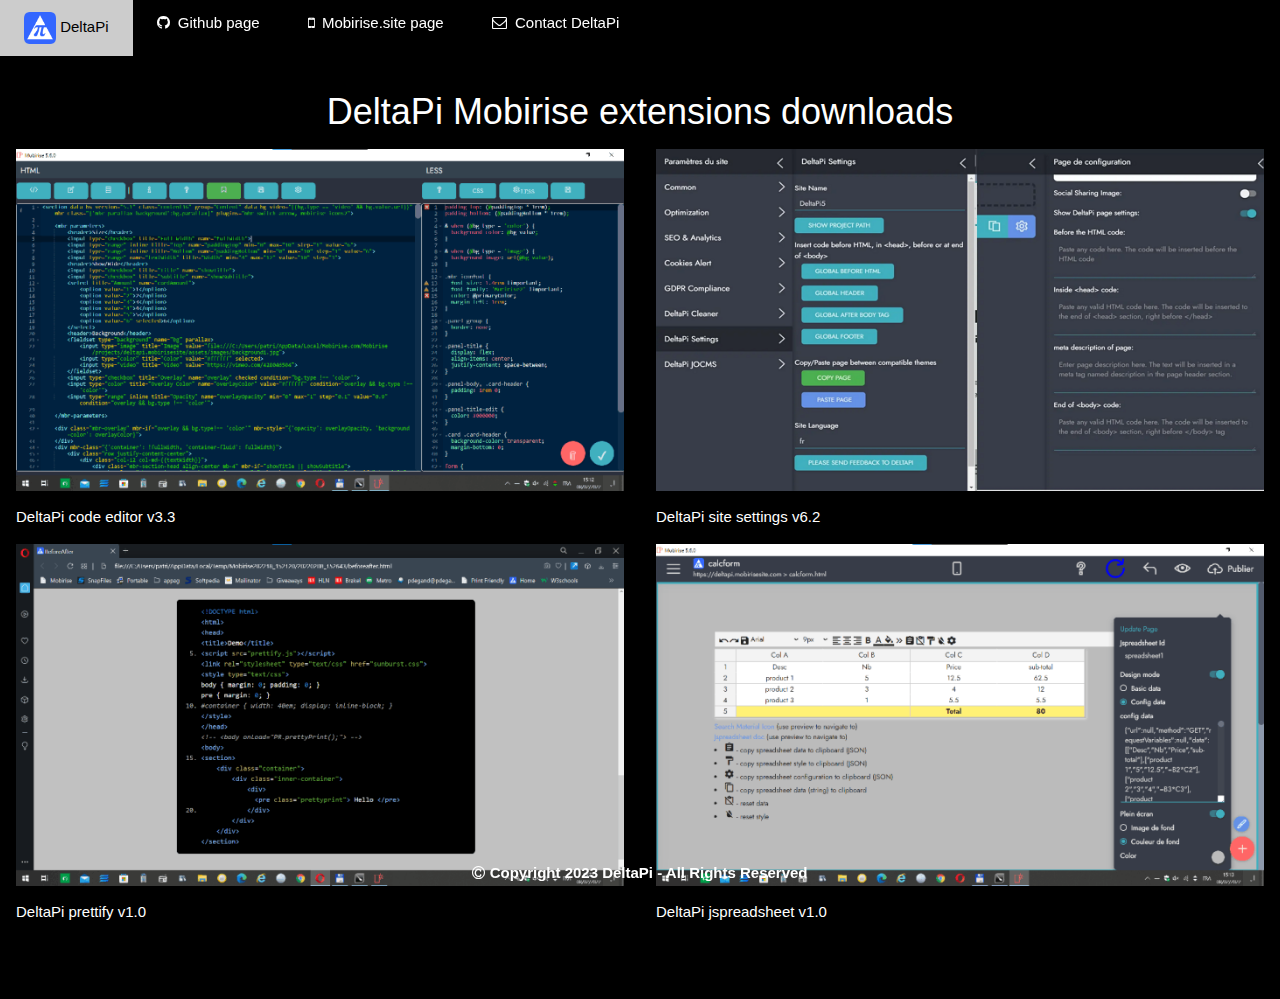
==== commit bd7b3502: "create github pages" ====
--- a/downloads.html
+++ b/downloads.html
@@ -1,28 +1,26 @@
 <!DOCTYPE html>
 <html  lang="en">
 <head>
-  <!-- Site made with Mobirise Website Builder v5.8.9, https://mobirise.com -->
+  <!-- Site made with Mobirise Website Builder v5.9.6, https://mobirise.com -->
   <meta charset="UTF-8">
   <meta http-equiv="X-UA-Compatible" content="IE=edge">
-  <meta name="generator" content="Mobirise v5.8.9, mobirise.com">
+  <meta name="generator" content="Mobirise v5.9.6, mobirise.com">
   <meta name="viewport" content="width=device-width, initial-scale=1, minimum-scale=1">
   <link rel="shortcut icon" href="assets/images/deltapi.svg" type="image/x-icon">
   <meta name="description" content="links to DeltaPi downloads hosted on deltapi.lescigales.org">
   
   
   <title>Downloads</title>
-  <link rel="stylesheet" href="assets/web/assets/mobirise-icons-bold/mobirise-icons-bold.css">
+  <link rel="stylesheet" href="assets/fontawesome/css/font-awesome.css">
   <link rel="stylesheet" href="assets/deltapi/deltapi.css">
   <link rel="stylesheet" href="assets/w3css/w3.css">
   <link rel="stylesheet" href="assets/w3css/w3-theme-black.css">
-  <link rel="stylesheet" href="assets/w3css/font-awesome.min.css">
   <link rel="stylesheet" href="assets/theme/css/style.css">
   <link rel="preload" href="https://fonts.googleapis.com/css?family=Jost:100,200,300,400,500,600,700,800,900,100i,200i,300i,400i,500i,600i,700i,800i,900i&display=swap" as="style" onload="this.onload=null;this.rel='stylesheet'">
   <noscript><link rel="stylesheet" href="https://fonts.googleapis.com/css?family=Jost:100,200,300,400,500,600,700,800,900,100i,200i,300i,400i,500i,600i,700i,800i,900i&display=swap"></noscript>
-  <link rel="preload" href="https://fonts.googleapis.com/css?family=Rubik:300,400,500,600,700,800,900,300i,400i,500i,600i,700i,800i,900i&display=swap" as="style" onload="this.onload=null;this.rel='stylesheet'">
-  <noscript><link rel="stylesheet" href="https://fonts.googleapis.com/css?family=Rubik:300,400,500,600,700,800,900,300i,400i,500i,600i,700i,800i,900i&display=swap"></noscript>
   <link rel="preload" as="style" href="assets/mobirise/css/mbr-additional.css"><link rel="stylesheet" href="assets/mobirise/css/mbr-additional.css" type="text/css">
 
+  <script src="assets/w3css/w3.js"></script>
   
   <style>#mobiriseBanner {display: none;}</style>
   
@@ -31,30 +29,30 @@
   
 
 
-  <section class="menu1 cid-tDsbV5eviz" id="menu1-18">
+  <section class="menu1 w3-theme cid-tDsbV5eviz" id="menu1-18">
     
 <!-- Navbar -->
 <div class="w3-top">
-  <div class="w3-bar w3-black w3-card">
+  <div class="w3-bar w3-card">
     <a href="index.html" class="w3-bar-item w3-button w3-padding-large"><img src="assets/images/deltapi-100x100.png" alt="DeltaPi" height="32"> DeltaPi</a>
-    <a href="https://patrickdegand.github.io/deltapi/" class="w3-bar-item w3-button w3-padding-large w3-hide-small"><span class="mbr-iconfont mbrib-github"></span>&nbsp; Github page</a>
-    <a href="https://deltapi.mobirisesite.com/" class="w3-bar-item w3-button w3-padding-large w3-hide-small"><span class="mbr-iconfont mbrib-mobirise"></span>&nbsp; Mobirise.site page</a>
-    <a href="javascript:mailtodeltapi();" class="w3-bar-item w3-button w3-padding-large w3-hide-small"><span class="mbr-iconfont mbrib-letter"></span>&nbsp; Contact DeltaPi</a>
+    <a href="https://patrickdegand.github.io/deltapi/" class="w3-bar-item w3-button w3-padding-large w3-hide-small"><span class="fa fa-github mbr-iconfont"></span>&nbsp; Github page</a>
+    <a href="https://deltapi.mobirisesite.com/" class="w3-bar-item w3-button w3-padding-large w3-hide-small"><span class="fa fa-mobile-phone mbr-iconfont"></span>&nbsp; Mobirise.site page</a>
+    <a href="javascript:mailtodeltapi();" class="w3-bar-item w3-button w3-padding-large w3-hide-small"><span class="fa fa-envelope-o mbr-iconfont"></span>&nbsp; Contact DeltaPi</a>
   </div>
 </div>
 </section>
 
-<section class="features1 cid-tDsbYfevcy" id="features1-19">
+<section class="features1 w3-theme cid-tDsbYfevcy" id="features1-19">
 
     
-  <div class="w3-row w3-theme">
+  <div class="w3-row">
     <h1 class="w3-center">DeltaPi Mobirise extensions downloads</h1>
     <div class="w3-col l6 s6">
       <div class="w3-container">
         <div class="w3-display-container">
           <img src="assets/images/code-editor-695x391.png" style="width:100%" alt="deltapi code editor">
           <div class="w3-display-middle w3-display-hover">
-            <a href="https://deltapi.lescigales.org/downloads/deltapidownload.php?deltapi-code-editor" class="w3-button w3-black">Download</a>
+            <a href="https://deltapi.lescigales.org/downloads/deltapidownload.php?deltapi-code-editor" class="w3-button w3-black"><span class="fa fa-download mbr-iconfont"></span> Download</a>
           </div>
         </div>
         <p>DeltaPi code editor v3.3</p>
@@ -63,7 +61,7 @@
         <div class="w3-display-container">
           <img src="assets/images/prettify-695x391.png" style="width:100%" alt="deltapi prettify">
           <div class="w3-display-middle w3-display-hover">
-            <a href="https://deltapi.lescigales.org/downloads/deltapidownload.php?deltapi-prettify" class="w3-button w3-black">Download</a>
+            <a href="https://deltapi.lescigales.org/downloads/deltapidownload.php?deltapi-prettify" class="w3-button w3-black"><span class="fa fa-download mbr-iconfont"></span> Download</a>
           </div>
         </div>
         <p>DeltaPi prettify v1.0</p>
@@ -74,7 +72,7 @@
         <div class="w3-display-container">
           <img src="assets/images/site-settings-695x391.png" style="width:100%" alt="deltapi site settings">
           <div class="w3-display-middle w3-display-hover">
-            <a href="https://deltapi.lescigales.org/downloads/deltapidownload.php?deltapi-site-settings" class="w3-button w3-black">Download</a>
+            <a href="https://deltapi.lescigales.org/downloads/deltapidownload.php?deltapi-site-settings" class="w3-button w3-black"><span class="fa fa-download mbr-iconfont"></span> Download</a>
           </div>
         </div>
         <p>DeltaPi site settings v6.2</p>
@@ -83,7 +81,7 @@
         <div class="w3-display-container">
           <img src="assets/images/jspreadsheet-695x391.png" style="width:100%" alt="deltapi jspreadsheet">
           <div class="w3-display-middle w3-display-hover">
-            <a href="https://deltapi.lescigales.org/downloads/deltapidownload.php?deltapi-jspreadsheet" class="w3-button w3-black">Download</a>
+            <a href="https://deltapi.lescigales.org/downloads/deltapidownload.php?deltapi-jspreadsheet" class="w3-button w3-black"><span class="fa fa-download mbr-iconfont"></span> Download</a>
           </div>
         </div>
         <p>DeltaPi jspreadsheet v1.0</p>
@@ -92,13 +90,13 @@
   </div>
 </section>
 
-<section class="footer1 cid-tDn2ehxbDj" id="footer1-17">
+<section class="footer1 w3-theme cid-tDn2ehxbDj" id="footer1-17">
 
     
 
 <!-- Footer -->
-<footer class="w3-container w3-theme-dark  w3-bottom w3-center">
- <p><strong>Copyright 2023 DeltaPi - All Rights Reserved</strong></p>
+<footer class="w3-container  w3-bottom w3-center">
+ <p><strong><span class="fa fa-copyright mbr-iconfont"></span>&nbsp;Copyright 2023 DeltaPi - All Rights Reserved</strong></p>
 </footer>
 
 </section><section class="cid-tDn2ehxbDj" id="footer1-17"></section>
